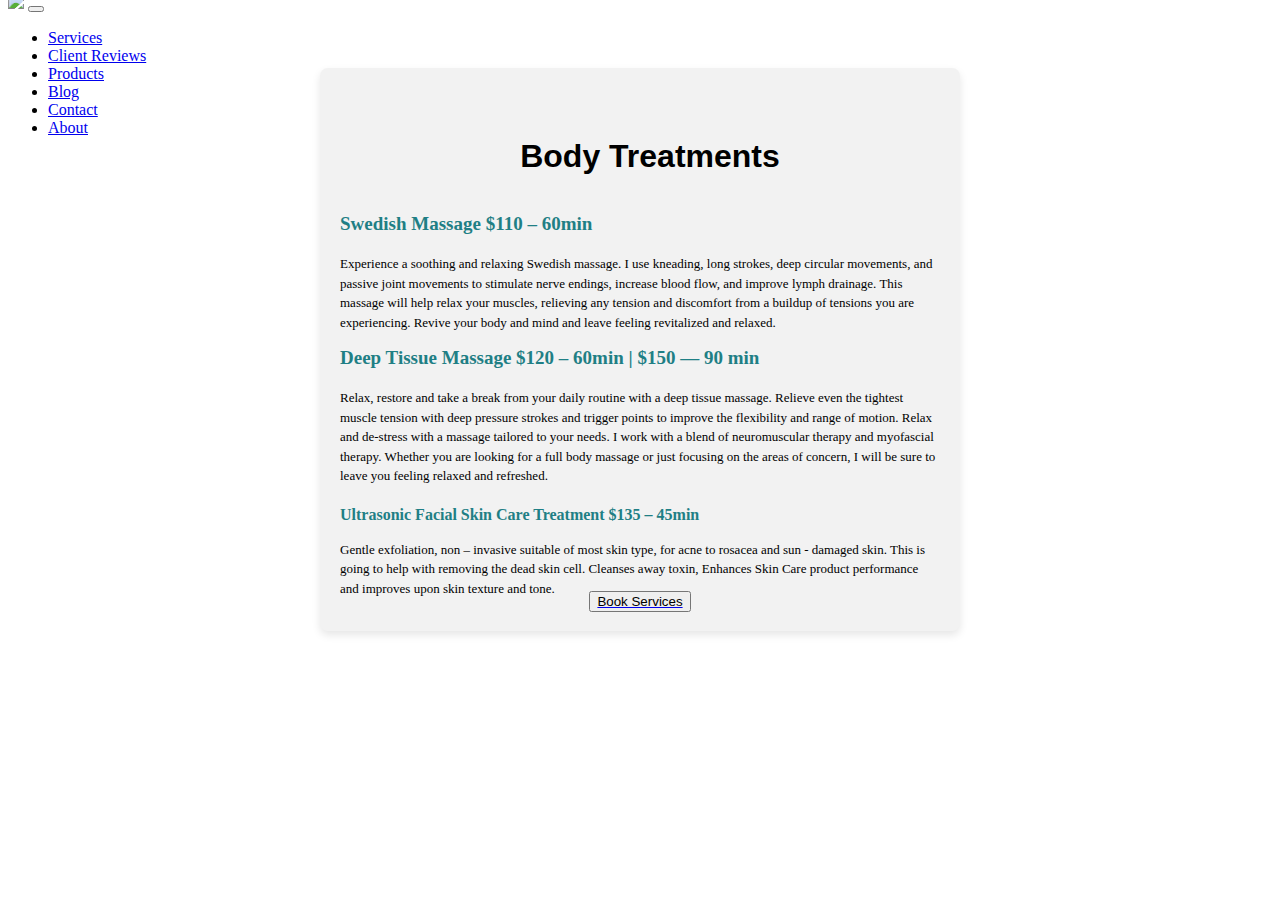
==== src/bodyTreatments.html @ 9e7e2392 "Added bodyTreatments HTML CSS" ====
<!DOCTYPE html>
<html lang="en">
  <head>
    <meta charset="UTF-8" />
    <meta name="viewport" content="width=device-width, initial-scale=1.0" />
    <title>Body Treatments</title>
    <link
      href="https://cdn.jsdelivr.net/npm/bootstrap@5.3.2/dist/css/bootstrap.min.css"
      rel="stylesheet"
      integrity="sha384-T3c6CoIi6uLrA9TneNEoa7RxnatzjcDSCmG1MXxSR1GAsXEV/Dwwykc2MPK8M2HN"
      crossorigin="anonymous"
    />
  </head>
  <link rel="stylesheet" href="facialTreatments.css" />
  <body>
    <nav class="navbar navbar-expand-lg bg-body-tertiary">
      <div class="container-fluid">
        <a class="navbar-brand" href="../index.html"
          ><img
            src="https://s3.amazonaws.com/shecodesio-production/uploads/files/000/109/126/original/LM_Logo.png?1704314700"
            width="80px"
        /></a>

        <button
          class="navbar-toggler"
          type="button"
          data-bs-toggle="collapse"
          data-bs-target="#navbarNav"
          aria-controls="navbarNav"
          aria-expanded="false"
          aria-label="Toggle navigation"
        >
          <span class="navbar-toggler-icon"></span>
        </button>
        <div class="collapse navbar-collapse" id="navbarNav">
          <ul class="navbar-nav">
            <li class="nav-item">
              <a
                class="nav-link active"
                aria-current="page"
                href="../index.html#facialImage"
                >Services</a
              >
            </li>
            <li class="nav-item">
              <a class="nav-link" href="../index.html#clientReviews"
                >Client Reviews</a
              >
            </li>
            <li class="nav-item">
              <a class="nav-link" href="../index.html#products">Products</a>
            </li>
            <li class="nav-item">
              <a class="nav-link" href="../index.html#blog">Blog</a>
            </li>
            <li class="nav-item">
              <a class="nav-link" href="../index.html#contact">Contact</a>
            </li>
            <li class="nav-item">
              <a class="nav-link" href="../index.html#about">About</a>
            </li>
          </ul>
        </div>
      </div>
    </nav>

    <h1 class="facial-treatments-title">Body Treatments</h1>

    <div class="facial-services-section">
      <!-- Example of a service -->
      <div class="service" id="customService">
        <h3>Swedish Massage $110 – 60min</h3>
        <p>
          Experience a soothing and relaxing Swedish massage. I use kneading,
          long strokes, deep circular movements, and passive joint movements to
          stimulate nerve endings, increase blood flow, and improve lymph
          drainage. This massage will help relax your muscles, relieving any
          tension and discomfort from a buildup of tensions you are
          experiencing. Revive your body and mind and leave feeling revitalized
          and relaxed.
        </p>
      </div>
      <div class="service" id="hydroluxxService">
        <h3>Deep Tissue Massage $120 – 60min | $150 — 90 min</h3>
        <p>
          Relax, restore and take a break from your daily routine with a deep
          tissue massage. Relieve even the tightest muscle tension with deep
          pressure strokes and trigger points to improve the flexibility and
          range of motion. Relax and de-stress with a massage tailored to your
          needs. I work with a blend of neuromuscular therapy and myofascial
          therapy. Whether you are looking for a full body massage or just
          focusing on the areas of concern, I will be sure to leave you feeling
          relaxed and refreshed.
        </p>
      </div>
      <div class="service" id="ultrasonicService">
        <h3 id="tooBig">Ultrasonic Facial Skin Care Treatment $135 – 45min</h3>
        <p>
          Gentle exfoliation, non – invasive suitable of most skin type, for
          acne to rosacea and sun - damaged skin. This is going to help with
          removing the dead skin cell. Cleanses away toxin, Enhances Skin Care
          product performance and improves upon skin texture and tone.
        </p>
      </div>
      <!-- Add more services as needed -->
    </div>

    <a class="nav-link" href="../index.html"
      ><button
        type="button"
        class="btn btn-secondary btn-sm"
        id="bookServicesButton"
      >
        Book Services
      </button></a
    >
    <div class="containerBottom"></div>
    <!-- Link to your JavaScript file at the end of the body -->
    <script src="script.js"></script>

    <script
      src="https://cdn.jsdelivr.net/npm/bootstrap@5.3.2/dist/js/bootstrap.bundle.min.js"
      integrity="sha384-C6RzsynM9kWDrMNeT87bh95OGNyZPhcTNXj1NW7RuBCsyN/o0jlpcV8Qyq46cDfL"
      crossorigin="anonymous"
    ></script>
  </body>
</html>
---- src/facialTreatments.css ----
.backgroundImage {
  width: 100%;
  display: block;
  margin: 0 auto;
  text-align: center;
}
h1 {
  text-align: left;
  color: black;
  margin-top: 9px;
  margin-left: 20px;
  font-weight: 600;
  text-decoration: underline;
}
h3 {
  margin-top: 140px;
}
h4 {
  margin: 35px;
  text-align: left;
  color: white;
  margin-left: 20px;
  font-weight: 100;
  font-size: 15px;
}
.facial-services-section {
  background-color: #f2f2f2; /* Light grey to stay on brand */
  padding: 20px;
  border-radius: 8px;
  box-shadow: 0 4px 8px rgba(0, 0, 0, 0.1);
  max-width: 600px;
  margin: 20px auto;
  text-align: center;
  margin-top: -128px;
}

.facial-services-section h2 {
  color: #007bff; /* Brand color */
  margin-bottom: 15px;
}

.facial-services-section p {
  color: white;
  font-size: 16px;
  line-height: 1.6;
}

.service {
  margin-top: 15px;
  text-align: left;
}

.service h3 {
  color: #1f7f85; /* On brand color */
  font-size: 19px;
}

.service p {
  color: black;
  font-size: 14px;
  line-height: 1.5;
}
img.facialImage {
  margin-top: 15px;
  border-radius: 5px 50px;
  z-index: -1;
  margin-bottom: 20px;
}
#customService {
  margin-top: -15px;
}
#hydroluxxService {
  margin-top: -125px;
}
#ultrasonicService {
  margin-top: -120px;
}
.service p {
  font-size: 13px;
}
div.container-fluid {
  margin-top: -15px;
  margin-bottom: -15px;
}
#bookServicesButton {
  display: block;
  margin: 0 auto;
  margin-top: -60px;
  margin-bottom: 50px;
  z-index: 7;
  text-decoration: none;
}
#tooBig {
  font-size: 16px;
}

/* Title Styling */
.facial-treatments-title {
  text-align: center; /* Centers the title */
  font-size: 32px; /* Large font size for impact */
  color: black; /* Brand color - can be adjusted */
  text-decoration: none;
  font-family: sans-serif;
}
.containerBottom {
  width: 100%;
  height: 5px;
  background-color: #fff;
}
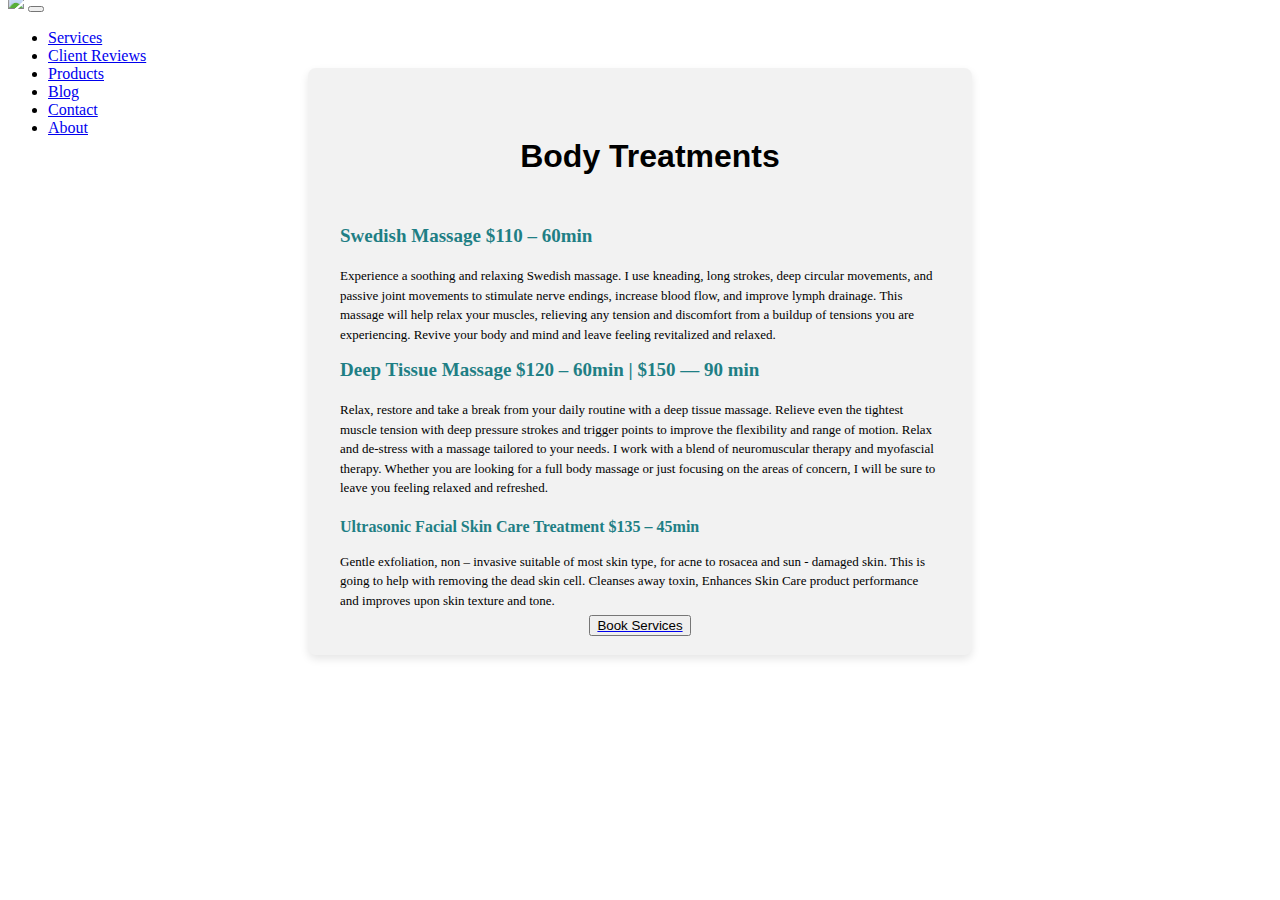
==== commit 2369a043: "Updated HTML" ====
--- a/src/bodyTreatments.html
+++ b/src/bodyTreatments.html
@@ -105,7 +105,7 @@
       <!-- Add more services as needed -->
     </div>
 
-    <a class="nav-link" href="../index.html"
+    <a class="nav-link" href="booking2.html"
       ><button
         type="button"
         class="btn btn-secondary btn-sm"
--- a/src/facialTreatments.css
+++ b/src/facialTreatments.css
@@ -25,7 +25,7 @@
 }
 .facial-services-section {
   background-color: #f2f2f2; /* Light grey to stay on brand */
-  padding: 20px;
+  padding: 32px;
   border-radius: 8px;
   box-shadow: 0 4px 8px rgba(0, 0, 0, 0.1);
   max-width: 600px;
@@ -90,6 +90,14 @@
   z-index: 7;
   text-decoration: none;
 }
+@media (max-width: 578px) {
+  #bookServicesButton {
+    font-size: 14px;
+    width: 140px;
+    font-weight: 400;
+    margin-top: -62px;
+  }
+}
 #tooBig {
   font-size: 16px;
 }
